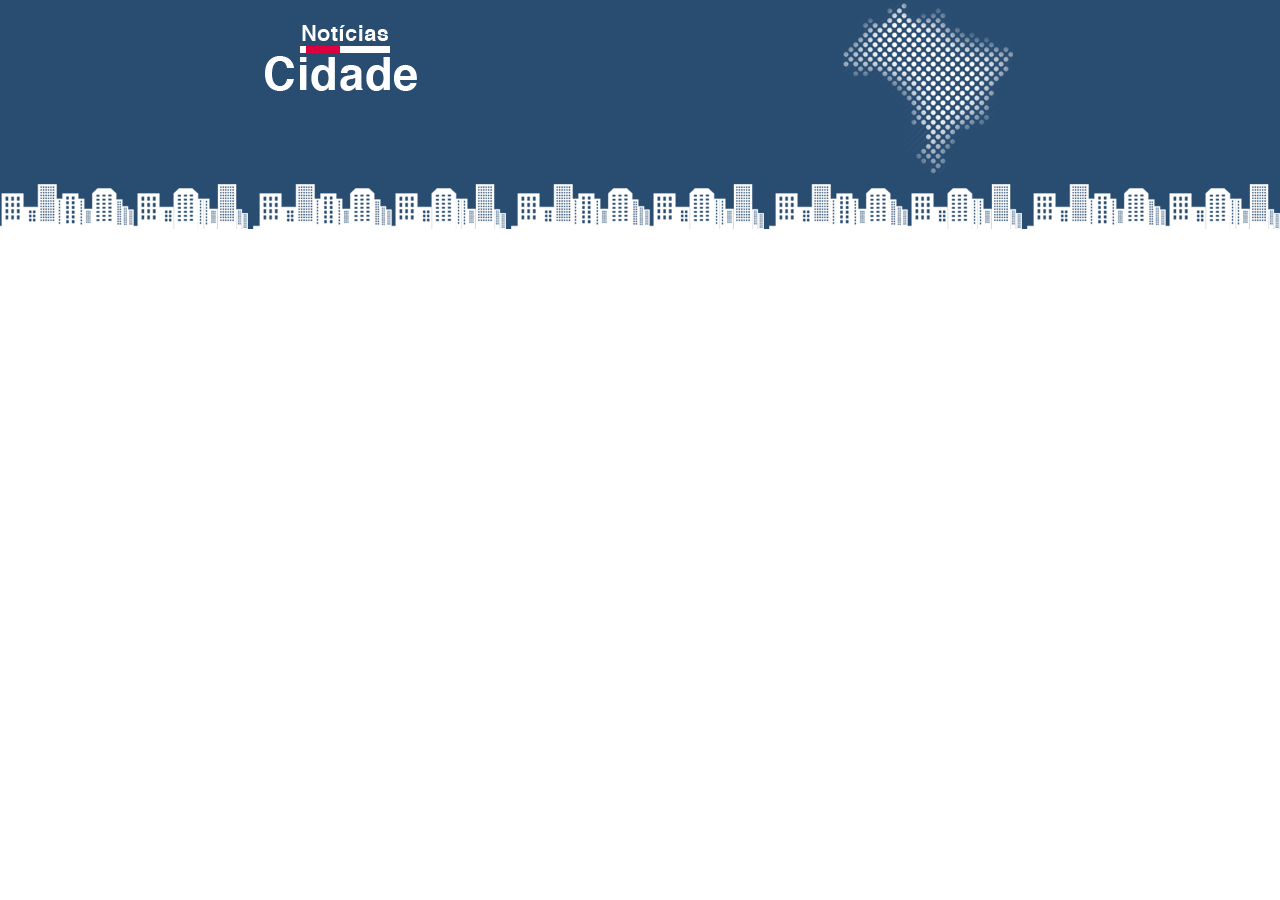
==== index.html @ ae00a4a4 "Header e img" ====
<!DOCTYPE html>
<html lang="pt-br">
<head>
    <meta charset="UTF-8">
    <meta http-equiv="X-UA-Compatible" content="IE=edge">
    <meta name="viewport" content="width=device-width, initial-scale=1.0">
    <link rel="stylesheet" href="./css/style.css">
    <title>Notícias da Cidade</title>
</head>
<body>

    <header>
        
        <div class="container">
            <div>
                <div class="topo">
                    <h1 class="logo">Notícias Cidade</h1>
                </div>
            </div>
        </div>
    </header>

    <main>

    </main>

    <footer>

    </footer>

</body>
</html>
---- css/style.css ----
*{
    margin: 0;
    padding: 0;
    box-sizing: border-box;
}

body{
    font-family: 'Trebuchet MS', 'Lucida Sans Unicode', 'Lucida Grande', 'Lucida Sans', Arial, sans-serif;
    background: #fff url(../img/fundo.png) repeat-x top;
}

.container{
    width: 750px;
    margin: 0 auto;   
}

.topo{
    height: 180px;
    padding-top: 25px;
    background: url(../img/detalhe-topo.png) no-repeat right top;
}

.logo{
    width: 152px;
    height: 66px;
    background: url(../img/logo.png) no-repeat center;
    text-indent: -3000px;
}
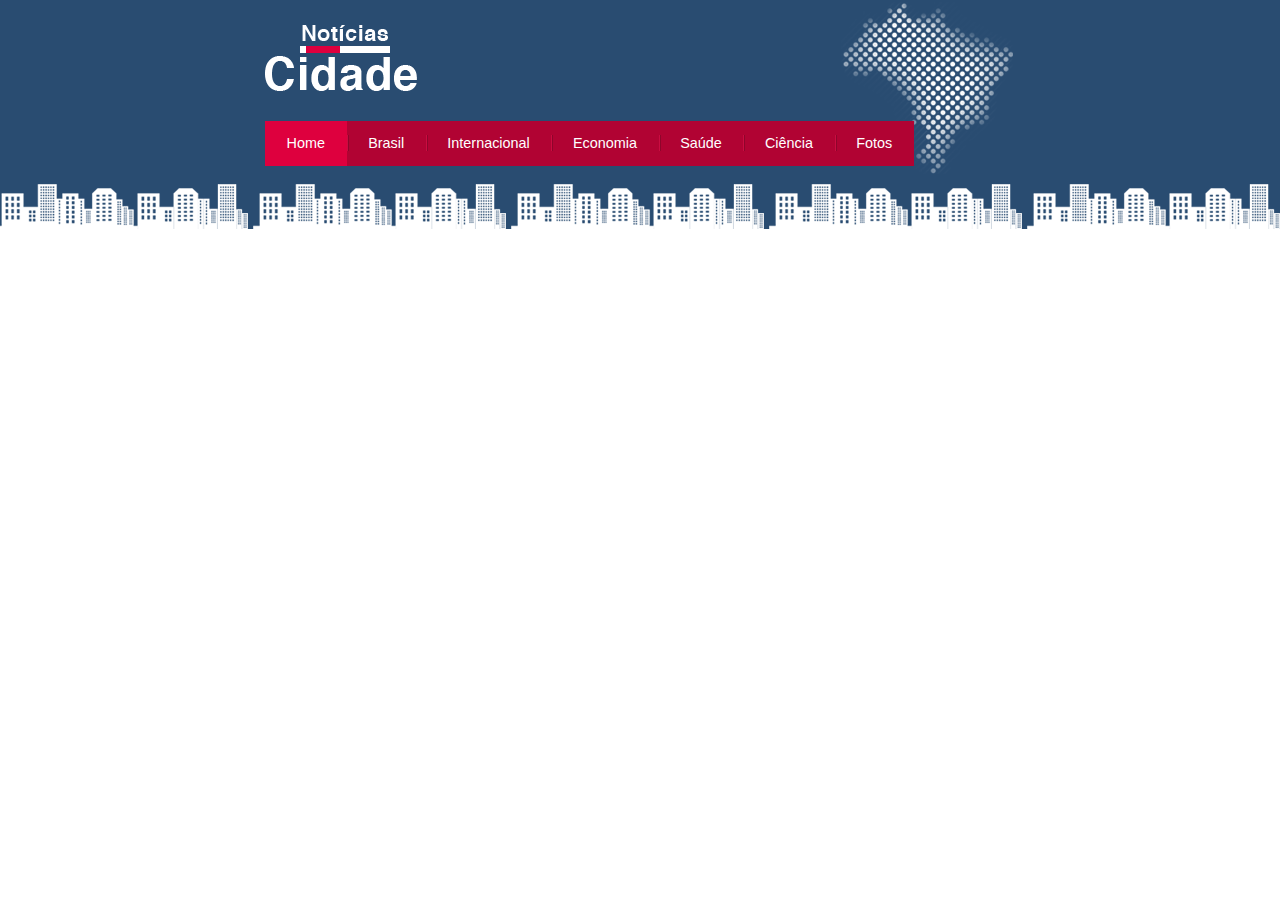
==== commit 217396e9: "Header finalizado" ====
--- a/index.html
+++ b/index.html
@@ -7,16 +7,23 @@
     <link rel="stylesheet" href="./css/style.css">
     <title>Notícias da Cidade</title>
 </head>
-<body>
-
-    <header>
+<body class="home">
+    <!-- Cabeçalho -->
+    <header >
         
         <div class="container">
-            <div>
                 <div class="topo">
                     <h1 class="logo">Notícias Cidade</h1>
+                    <ul class="navegacao index">
+                        <li class="atual" ><a href="index.html" class="primeiro">Home</a></li>
+                        <li><a href="brasil.html">Brasil</a></li>
+                        <li><a href="internacional.html">Internacional</a></li>
+                        <li><a href="economia">Economia</a></li>
+                        <li><a href="saude.html">Saúde</a></li>
+                        <li><a href="ciencia.html">Ciência</a></li>
+                        <li><a href="fotos.html">Fotos</a></li>
+                    </ul>
                 </div>
-            </div>
         </div>
     </header>
 
--- a/css/style.css
+++ b/css/style.css
@@ -1,9 +1,11 @@
+/* Reset */
 *{
     margin: 0;
     padding: 0;
     box-sizing: border-box;
 }
 
+/* Banner */
 body{
     font-family: 'Trebuchet MS', 'Lucida Sans Unicode', 'Lucida Grande', 'Lucida Sans', Arial, sans-serif;
     background: #fff url(../img/fundo.png) repeat-x top;
@@ -25,4 +27,45 @@
     height: 66px;
     background: url(../img/logo.png) no-repeat center;
     text-indent: -3000px;
+}
+
+/* Navegacao */
+
+ul{
+    margin: 0;
+    padding: 0;
+    list-style: none;
+}
+
+.topo ul{
+    background: #b10333;
+    margin-top: 30px;
+    float: left;
+}
+
+.topo li{
+    float: left;
+}
+
+.topo a{
+    font-size: 0.9em;
+    display: block;
+    padding: 0.5em 1.5em;
+    text-decoration: none;
+    line-height: 2.1em;
+    color: #fff;
+    background: url(../img/divisor.png) no-repeat left center;
+    transition: 0.3s;
+}
+.primeiro:first-child{
+   background: none; 
+}
+
+.topo ul a:hover{
+    color: #69001b;
+}
+
+.home .primeiro{
+    background: #de003e;
+    cursor: text;
 }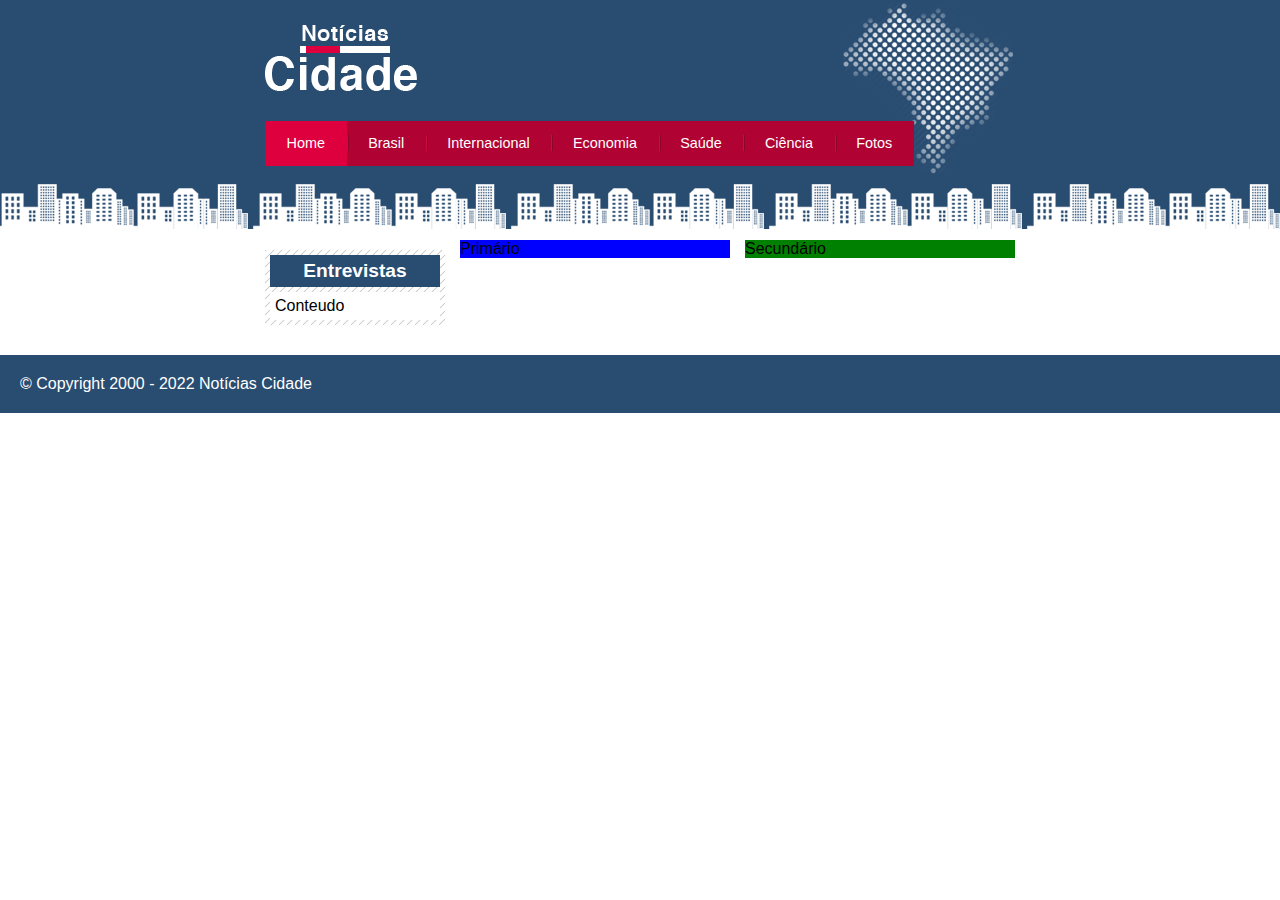
==== commit 5d05efe1: "Main conteúdo  primário, secundário e lateral" ====
--- a/index.html
+++ b/index.html
@@ -9,30 +9,39 @@
 </head>
 <body class="home">
     <!-- Cabeçalho -->
-    <header >
+    <header class="header">
         
         <div class="container">
                 <div class="topo">
                     <h1 class="logo">Notícias Cidade</h1>
                     <ul class="navegacao index">
-                        <li class="atual" ><a href="index.html" class="primeiro">Home</a></li>
-                        <li><a href="brasil.html">Brasil</a></li>
-                        <li><a href="internacional.html">Internacional</a></li>
-                        <li><a href="economia">Economia</a></li>
-                        <li><a href="saude.html">Saúde</a></li>
-                        <li><a href="ciencia.html">Ciência</a></li>
-                        <li><a href="fotos.html">Fotos</a></li>
+                        <li><a href="index.html" class="primeiro">Home</a></li>
+                        <li><a href="./pages/brasil.html">Brasil</a></li>
+                        <li><a href="./pages/ternacional.html">Internacional</a><li>
+                        <li><a href="./pages/economia.html">Economia</a></li>
+                        <li><a href="./pages/saude.html">Saúde</a></li>
+                        <li><a href="./pages/ciencia.html">Ciência</a></li>
+                        <li><a href="./pages/fotos.html">Fotos</a></li>
                     </ul>
                 </div>
         </div>
     </header>
 
-    <main>
-
+    <main class="main container">
+        <div class="primario_tres_colunas">Primário</div>
+        <div class="secundario">Secundário</div>
+        <div class="lateral">
+            <div class="caixa">
+                <h2>Entrevistas</h2>
+                <div class="caixa_conteudo">
+                    Conteudo
+                </div>
+            </div>
+        </div>
     </main>
 
-    <footer>
-
+    <footer class="footer">
+        <p>&copy; Copyright 2000 - 2022 Notícias Cidade</p>
     </footer>
 
 </body>
--- a/css/style.css
+++ b/css/style.css
@@ -65,7 +65,78 @@
     color: #69001b;
 }
 
-.home .primeiro{
+.header .primeiro{
     background: #de003e;
     cursor: text;
+}
+
+/*Main */
+
+.main{
+    margin-top: 60px;
+    background: #f5f5f5;
+}
+
+.primario{
+    width: 750px;
+    float: left;
+    margin-bottom: 20px;
+    background-color: blue;
+}
+
+.primario_duas_colunas{
+    width: 555px;
+    float: left;
+    margin: 0 0 20px 195px;
+    background-color: blue;
+}
+.primario_tres_colunas{
+    width: 270px;
+    float: left;
+    margin: 0 0 20px 195px;
+    background: blue;
+}
+
+
+.secundario{
+    margin: 0 0 20px 15px;
+    width: 270px;
+    float: left;
+    background: green;
+}
+
+.lateral{
+    width: 180px;
+    margin: 0 0 20px -750px;
+    float: left;
+}
+/* lateral */
+
+.caixa{
+    margin: 10px 0;
+    padding: 5px;
+    background: url(../img/fundo-caixa.png);
+}
+
+.caixa h2{
+    font-size: 1,1em;
+    background: #294c71;
+    color: #fff;
+    padding: 5px;
+    font-size: 1.2em;
+    text-align: center;
+}
+
+.caixa_conteudo{
+    background: #fff;
+    padding: 5px;
+    margin-top: 5px;
+}
+
+.footer{
+    /* clear: both - Remove fluxo float anterior */
+    clear: both;
+    background: #294c71;
+    padding: 20px;
+    color: #fff;
 }